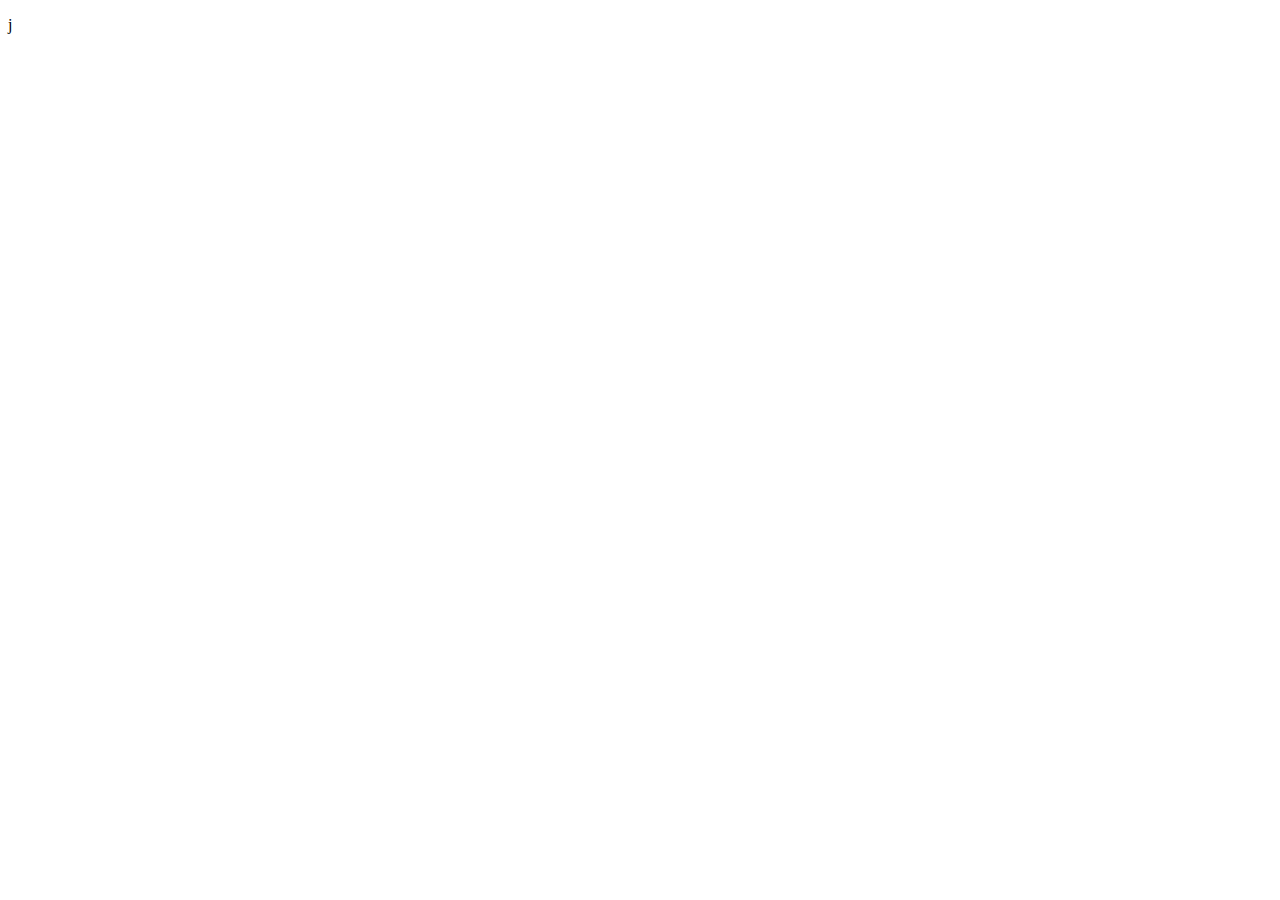
==== ggb/index.html @ 6c54e37a "deleted:    ggb/a.txt 	modified:   ggb/index.html" ====
<!DOCTYPE html>
<html>
<head>
    <meta charset='utf-8'>
    <meta http-equiv='X-UA-Compatible' content='IE=edge'>
    <title>Page Title</title>
    <meta name='viewport' content='width=device-width, initial-scale=1'>
    <link rel='stylesheet' type='text/css' media='screen' href='main.css'>
    <script src='main.js'></script>
</head>
<body>
    <p>j</p>
</body>
</html>
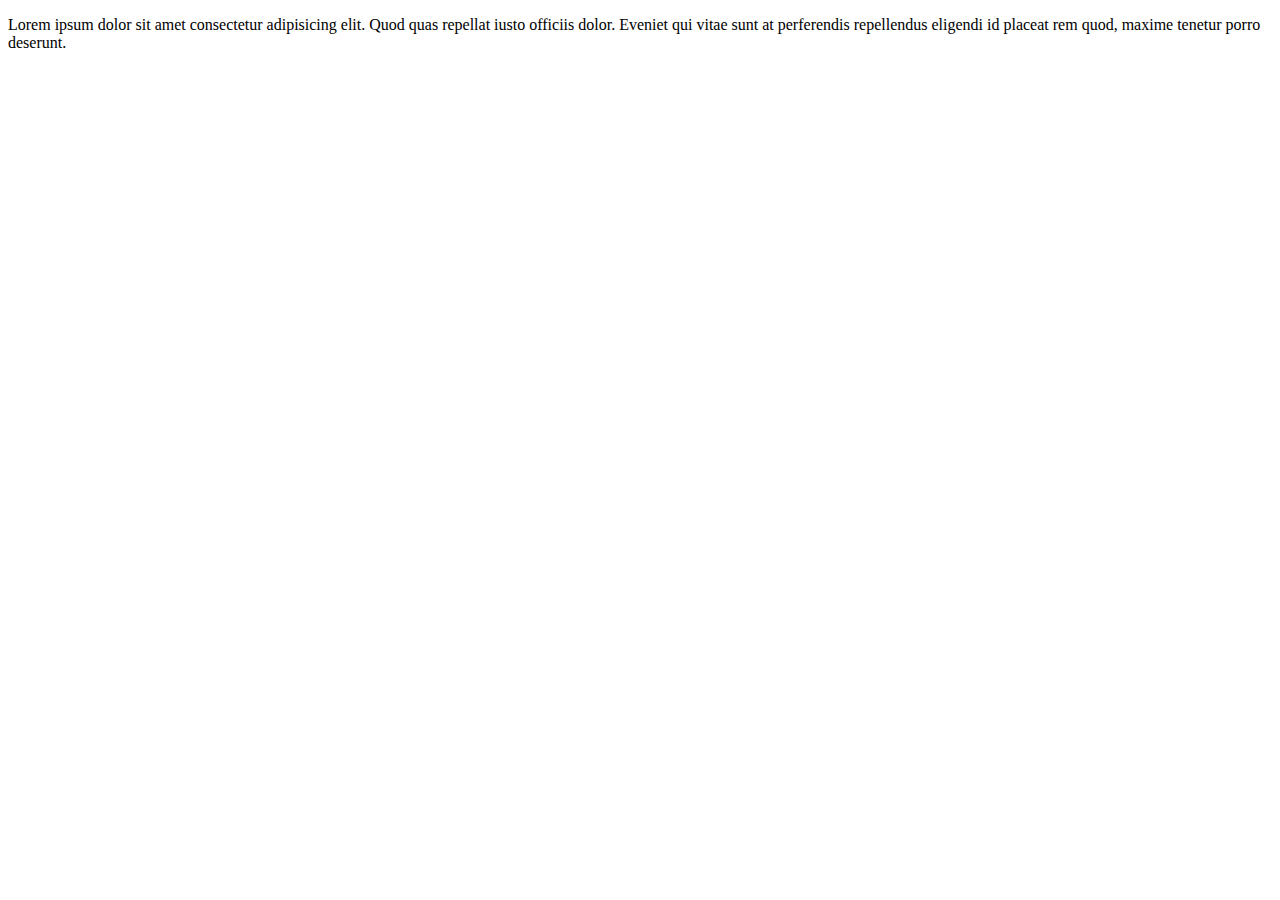
==== commit 01e469ab: "lorem" ====
--- a/ggb/index.html
+++ b/ggb/index.html
@@ -9,6 +9,6 @@
     <script src='main.js'></script>
 </head>
 <body>
-    <p>j</p>
+    <p>Lorem ipsum dolor sit amet consectetur adipisicing elit. Quod quas repellat iusto officiis dolor. Eveniet qui vitae sunt at perferendis repellendus eligendi id placeat rem quod, maxime tenetur porro deserunt.</p>
 </body>
 </html>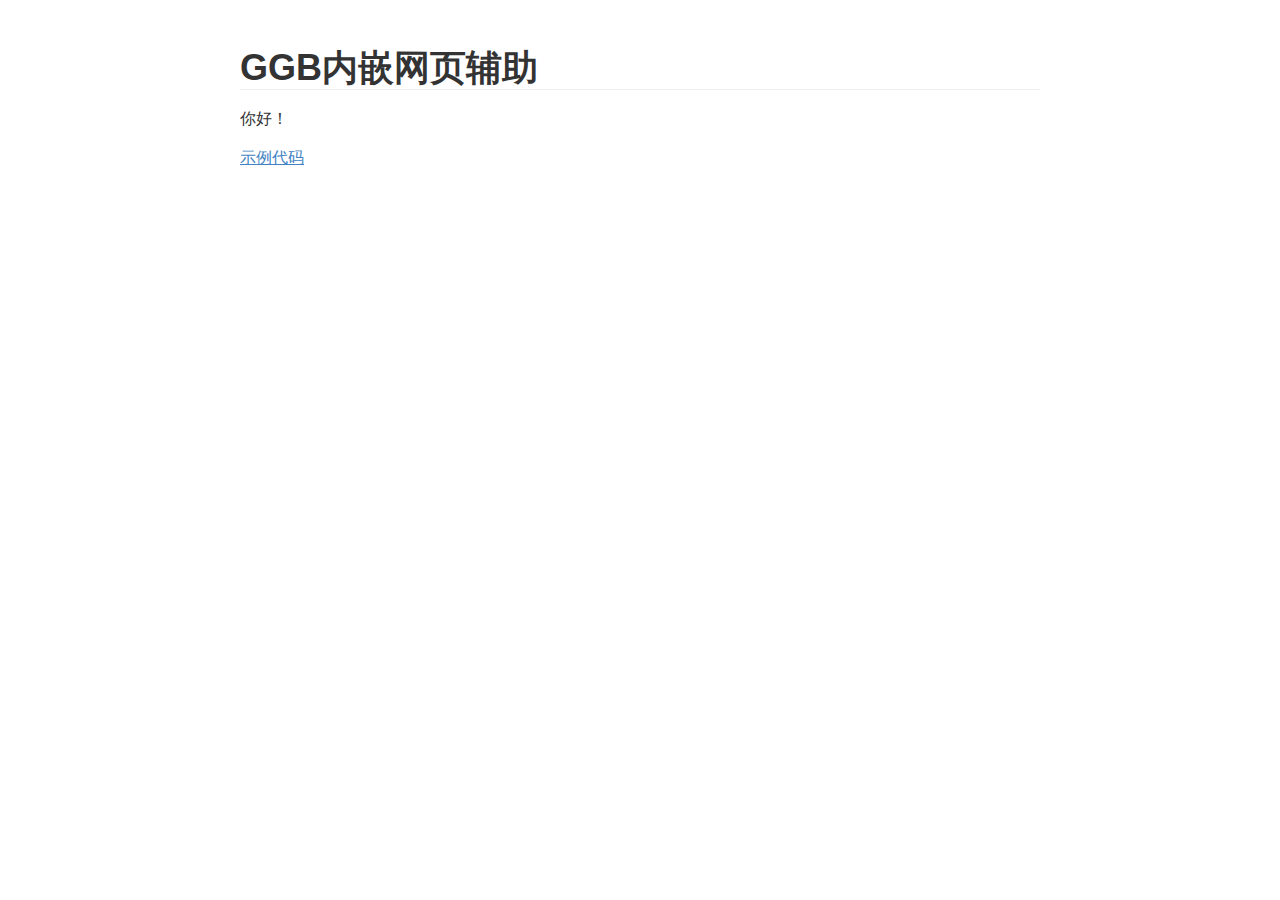
==== commit 25e83ede: "done!" ====
--- a/ggb/index.html
+++ b/ggb/index.html
@@ -1,14 +1,23 @@
 <!DOCTYPE html>
 <html>
+
 <head>
     <meta charset='utf-8'>
     <meta http-equiv='X-UA-Compatible' content='IE=edge'>
     <title>Page Title</title>
     <meta name='viewport' content='width=device-width, initial-scale=1'>
-    <link rel='stylesheet' type='text/css' media='screen' href='main.css'>
-    <script src='main.js'></script>
+    <link rel='stylesheet' type='text/css' media='screen' href='./src/main.css'>
+
 </head>
+
 <body>
-    <p>Lorem ipsum dolor sit amet consectetur adipisicing elit. Quod quas repellat iusto officiis dolor. Eveniet qui vitae sunt at perferendis repellendus eligendi id placeat rem quod, maxime tenetur porro deserunt.</p>
+    <div class="typora-export-content">
+        <div id="write" class="">
+            <h1 id="ggb内嵌网页辅助"><span>GGB内嵌网页辅助</span></h1>
+            <p><span>你好！</span></p>
+            <a href="./essays/template.html">示例代码</a>
+        </div>
+    </div>
 </body>
+
 </html>--- a/ggb/src/main.css
+++ b/ggb/src/main.css
@@ -0,0 +1,1491 @@
+/* copy from typora on mac */
+html {
+    overflow-x: initial !important;
+}
+
+:root {
+    --bg-color: #ffffff;
+    --text-color: #333333;
+    --select-text-bg-color: #B5D6FC;
+    --select-text-font-color: auto;
+    --monospace: "Lucida Console", Consolas, "Courier", monospace;
+    --title-bar-height: 20px;
+}
+
+.mac-os-11 {
+    --title-bar-height: 28px;
+}
+
+html {
+    font-size: 14px;
+    background-color: var(--bg-color);
+    color: var(--text-color);
+    font-family: "Helvetica Neue", Helvetica, Arial, sans-serif;
+    -webkit-font-smoothing: antialiased;
+}
+
+body {
+    margin: 0px;
+    padding: 0px;
+    height: auto;
+    inset: 0px;
+    font-size: 1rem;
+    line-height: 1.428571;
+    overflow-x: hidden;
+    background-image: inherit;
+    background-size: inherit;
+    background-attachment: inherit;
+    background-origin: inherit;
+    background-clip: inherit;
+    background-color: inherit;
+    tab-size: 4;
+    background-position: inherit;
+    background-repeat: inherit;
+}
+
+iframe {
+    margin: auto;
+}
+
+a.url {
+    word-break: break-all;
+}
+
+a:active,
+a:hover {
+    outline: 0px;
+}
+
+.in-text-selection,
+::selection {
+    text-shadow: none;
+    background: var(--select-text-bg-color);
+    color: var(--select-text-font-color);
+}
+
+#write {
+    margin: 0px auto;
+    height: auto;
+    width: inherit;
+    word-break: normal;
+    overflow-wrap: break-word;
+    position: relative;
+    white-space: normal;
+    overflow-x: visible;
+    padding-top: 36px;
+}
+
+#write.first-line-indent p {
+    text-indent: 2em;
+}
+
+#write.first-line-indent li p,
+#write.first-line-indent p * {
+    text-indent: 0px;
+}
+
+#write.first-line-indent li {
+    margin-left: 2em;
+}
+
+.for-image #write {
+    padding-left: 8px;
+    padding-right: 8px;
+}
+
+body.typora-export {
+    padding-left: 30px;
+    padding-right: 30px;
+}
+
+.typora-export .footnote-line,
+.typora-export li,
+.typora-export p {
+    white-space: pre-wrap;
+}
+
+.typora-export .task-list-item input {
+    pointer-events: none;
+}
+
+@media screen and (max-width: 500px) {
+    body.typora-export {
+        padding-left: 0px;
+        padding-right: 0px;
+    }
+
+    #write {
+        padding-left: 20px;
+        padding-right: 20px;
+    }
+}
+
+#write li>figure:last-child {
+    margin-bottom: 0.5rem;
+}
+
+#write ol,
+#write ul {
+    position: relative;
+}
+
+img {
+    max-width: 100%;
+    vertical-align: middle;
+    image-orientation: from-image;
+}
+
+button,
+input,
+select,
+textarea {
+    color: inherit;
+    font-family: inherit;
+    font-size: inherit;
+    font-style: inherit;
+    font-variant-caps: inherit;
+    font-weight: inherit;
+    font-stretch: inherit;
+    line-height: inherit;
+}
+
+input[type="checkbox"],
+input[type="radio"] {
+    line-height: normal;
+    padding: 0px;
+}
+
+*,
+::after,
+::before {
+    box-sizing: border-box;
+}
+
+#write h1,
+#write h2,
+#write h3,
+#write h4,
+#write h5,
+#write h6,
+#write p,
+#write pre {
+    width: inherit;
+}
+
+#write h1,
+#write h2,
+#write h3,
+#write h4,
+#write h5,
+#write h6,
+#write p {
+    position: relative;
+}
+
+p {
+    line-height: inherit;
+}
+
+h1,
+h2,
+h3,
+h4,
+h5,
+h6 {
+    break-after: avoid-page;
+    break-inside: avoid;
+    orphans: 4;
+}
+
+p {
+    orphans: 4;
+}
+
+h1 {
+    font-size: 2rem;
+}
+
+h2 {
+    font-size: 1.8rem;
+}
+
+h3 {
+    font-size: 1.6rem;
+}
+
+h4 {
+    font-size: 1.4rem;
+}
+
+h5 {
+    font-size: 1.2rem;
+}
+
+h6 {
+    font-size: 1rem;
+}
+
+.md-math-block,
+.md-rawblock,
+h1,
+h2,
+h3,
+h4,
+h5,
+h6,
+p {
+    margin-top: 1rem;
+    margin-bottom: 1rem;
+}
+
+.hidden {
+    display: none;
+}
+
+.md-blockmeta {
+    color: rgb(204, 204, 204);
+    font-weight: 700;
+    font-style: italic;
+}
+
+a {
+    cursor: pointer;
+}
+
+sup.md-footnote {
+    padding: 2px 4px;
+    background-color: rgba(238, 238, 238, 0.7);
+    color: rgb(85, 85, 85);
+    border-radius: 4px;
+    cursor: pointer;
+}
+
+sup.md-footnote a,
+sup.md-footnote a:hover {
+    color: inherit;
+    text-transform: inherit;
+    text-decoration: inherit;
+}
+
+#write input[type="checkbox"] {
+    cursor: pointer;
+    width: inherit;
+    height: inherit;
+}
+
+figure {
+    overflow-x: auto;
+    margin: 1.2em 0px;
+    max-width: calc(100% + 16px);
+    padding: 0px;
+}
+
+figure>table {
+    margin: 0px;
+}
+
+thead,
+tr {
+    break-inside: avoid;
+    break-after: auto;
+}
+
+thead {
+    display: table-header-group;
+}
+
+table {
+    border-collapse: collapse;
+    border-spacing: 0px;
+    width: 100%;
+    overflow: auto;
+    break-inside: auto;
+    text-align: left;
+}
+
+table.md-table td {
+    min-width: 32px;
+}
+
+.CodeMirror-gutters {
+    border-right-width: 0px;
+    background-color: inherit;
+}
+
+.CodeMirror-linenumber {}
+
+.CodeMirror {
+    text-align: left;
+}
+
+.CodeMirror-placeholder {
+    opacity: 0.3;
+}
+
+.CodeMirror pre {
+    padding: 0px 4px;
+}
+
+.CodeMirror-lines {
+    padding: 0px;
+}
+
+div.hr:focus {
+    cursor: none;
+}
+
+#write pre {
+    white-space: pre-wrap;
+}
+
+#write.fences-no-line-wrapping pre {
+    white-space: pre;
+}
+
+#write pre.ty-contain-cm {
+    white-space: normal;
+}
+
+.CodeMirror-gutters {
+    margin-right: 4px;
+}
+
+.md-fences {
+    font-size: 0.9rem;
+    display: block;
+    break-inside: avoid;
+    text-align: left;
+    overflow: visible;
+    white-space: pre;
+    background-image: inherit;
+    background-size: inherit;
+    background-attachment: inherit;
+    background-origin: inherit;
+    background-clip: inherit;
+    background-color: inherit;
+    position: relative !important;
+    background-position: inherit;
+    background-repeat: inherit;
+}
+
+.md-fences-adv-panel {
+    width: 100%;
+    margin-top: 10px;
+    text-align: center;
+    padding-top: 0px;
+    padding-bottom: 8px;
+    overflow-x: auto;
+}
+
+#write .md-fences.mock-cm {
+    white-space: pre-wrap;
+}
+
+.md-fences.md-fences-with-lineno {
+    padding-left: 0px;
+}
+
+#write.fences-no-line-wrapping .md-fences.mock-cm {
+    white-space: pre;
+    overflow-x: auto;
+}
+
+.md-fences.mock-cm.md-fences-with-lineno {
+    padding-left: 8px;
+}
+
+.CodeMirror-line,
+twitterwidget {
+    break-inside: avoid;
+}
+
+svg {
+    break-inside: avoid;
+}
+
+.footnotes {
+    opacity: 0.8;
+    font-size: 0.9rem;
+    margin-top: 1em;
+    margin-bottom: 1em;
+}
+
+.footnotes+.footnotes {
+    margin-top: 0px;
+}
+
+.md-reset {
+    margin: 0px;
+    padding: 0px;
+    border: 0px;
+    outline: 0px;
+    vertical-align: top;
+    text-decoration: none;
+    text-shadow: none;
+    float: none;
+    position: static;
+    width: auto;
+    height: auto;
+    white-space: nowrap;
+    cursor: inherit;
+    line-height: normal;
+    font-weight: 400;
+    text-align: left;
+    box-sizing: content-box;
+    direction: ltr;
+    background-position: 0px 0px;
+}
+
+li div {
+    padding-top: 0px;
+}
+
+blockquote {
+    margin: 1rem 0px;
+}
+
+li .mathjax-block,
+li p {
+    margin: 0.5rem 0px;
+}
+
+li blockquote {
+    margin: 1rem 0px;
+}
+
+li {
+    margin: 0px;
+    position: relative;
+}
+
+blockquote> :last-child {
+    margin-bottom: 0px;
+}
+
+blockquote> :first-child,
+li> :first-child {
+    margin-top: 0px;
+}
+
+.footnotes-area {
+    color: rgb(136, 136, 136);
+    margin-top: 0.714rem;
+    padding-bottom: 0.143rem;
+    white-space: normal;
+}
+
+#write .footnote-line {
+    white-space: pre-wrap;
+}
+
+@media print {
+
+    body,
+    html {
+        border: 1px solid transparent;
+        height: 99%;
+        break-after: avoid;
+        break-before: avoid;
+        font-variant-ligatures: no-common-ligatures;
+    }
+
+    #write {
+        margin-top: 0px;
+        padding-top: 0px;
+        border-color: transparent !important;
+        padding-bottom: 0px !important;
+    }
+
+    .typora-export * {
+        print-color-adjust: exact;
+    }
+
+    .typora-export #write {
+        break-after: avoid;
+    }
+
+    .typora-export #write::after {
+        height: 0px;
+    }
+
+    .is-mac table {
+        break-inside: avoid;
+    }
+
+    .typora-export-show-outline .typora-export-sidebar {
+        display: none;
+    }
+}
+
+.footnote-line {
+    margin-top: 0.714em;
+    font-size: 0.7em;
+}
+
+a img,
+img a {
+    cursor: pointer;
+}
+
+pre.md-meta-block {
+    font-size: 0.8rem;
+    min-height: 0.8rem;
+    white-space: pre-wrap;
+    background-color: rgb(204, 204, 204);
+    display: block;
+    overflow-x: hidden;
+}
+
+p>.md-image:only-child:not(.md-img-error) img,
+p>img:only-child {
+    display: block;
+    margin: auto;
+}
+
+#write.first-line-indent p>.md-image:only-child:not(.md-img-error) img {
+    left: -2em;
+    position: relative;
+}
+
+p>.md-image:only-child {
+    display: inline-block;
+    width: 100%;
+}
+
+#write .MathJax_Display {
+    margin: 0.8em 0px 0px;
+}
+
+.md-math-block {
+    width: 100%;
+}
+
+.md-math-block:not(:empty)::after {
+    display: none;
+}
+
+.MathJax_ref {
+    fill: currentcolor;
+}
+
+[contenteditable="true"]:active,
+[contenteditable="true"]:focus,
+[contenteditable="false"]:active,
+[contenteditable="false"]:focus {
+    outline: 0px;
+    box-shadow: none;
+}
+
+.md-task-list-item {
+    position: relative;
+    list-style-type: none;
+}
+
+.task-list-item.md-task-list-item {
+    padding-left: 0px;
+}
+
+.md-task-list-item>input {
+    position: absolute;
+    top: 0px;
+    left: 0px;
+    margin-left: -1.2em;
+    margin-top: calc(1em - 10px);
+    border: none;
+}
+
+.math {
+    font-size: 1rem;
+}
+
+.md-toc {
+    min-height: 3.58rem;
+    position: relative;
+    font-size: 0.9rem;
+    border-radius: 10px;
+}
+
+.md-toc-content {
+    position: relative;
+    margin-left: 0px;
+}
+
+.md-toc-content::after,
+.md-toc::after {
+    display: none;
+}
+
+.md-toc-item {
+    display: block;
+    color: rgb(65, 131, 196);
+}
+
+.md-toc-item a {
+    text-decoration: none;
+}
+
+.md-toc-inner:hover {
+    text-decoration: underline;
+}
+
+.md-toc-inner {
+    display: inline-block;
+    cursor: pointer;
+}
+
+.md-toc-h1 .md-toc-inner {
+    margin-left: 0px;
+    font-weight: 700;
+}
+
+.md-toc-h2 .md-toc-inner {
+    margin-left: 2em;
+}
+
+.md-toc-h3 .md-toc-inner {
+    margin-left: 4em;
+}
+
+.md-toc-h4 .md-toc-inner {
+    margin-left: 6em;
+}
+
+.md-toc-h5 .md-toc-inner {
+    margin-left: 8em;
+}
+
+.md-toc-h6 .md-toc-inner {
+    margin-left: 10em;
+}
+
+@media screen and (max-width: 48em) {
+    .md-toc-h3 .md-toc-inner {
+        margin-left: 3.5em;
+    }
+
+    .md-toc-h4 .md-toc-inner {
+        margin-left: 5em;
+    }
+
+    .md-toc-h5 .md-toc-inner {
+        margin-left: 6.5em;
+    }
+
+    .md-toc-h6 .md-toc-inner {
+        margin-left: 8em;
+    }
+}
+
+a.md-toc-inner {
+    font-size: inherit;
+    font-style: inherit;
+    font-weight: inherit;
+    line-height: inherit;
+}
+
+.footnote-line a:not(.reversefootnote) {
+    color: inherit;
+}
+
+.reversefootnote {
+    font-family: ui-monospace, sans-serif;
+}
+
+.md-attr {
+    display: none;
+}
+
+.md-fn-count::after {
+    content: ".";
+}
+
+code,
+pre,
+samp,
+tt {
+    font-family: var(--monospace);
+}
+
+kbd {
+    margin: 0px 0.1em;
+    padding: 0.1em 0.6em;
+    font-size: 0.8em;
+    color: rgb(36, 39, 41);
+    background-color: rgb(255, 255, 255);
+    border: 1px solid rgb(173, 179, 185);
+    border-radius: 3px;
+    box-shadow: rgba(12, 13, 14, 0.2) 0px 1px 0px, rgb(255, 255, 255) 0px 0px 0px 2px inset;
+    white-space: nowrap;
+    vertical-align: middle;
+}
+
+.md-comment {
+    color: rgb(162, 127, 3);
+    opacity: 0.6;
+    font-family: var(--monospace);
+}
+
+code {
+    text-align: left;
+}
+
+a.md-print-anchor {
+    white-space: pre !important;
+    border: none !important;
+    display: inline-block !important;
+    position: absolute !important;
+    width: 1px !important;
+    right: 0px !important;
+    outline: 0px !important;
+    text-shadow: initial !important;
+    background-position: 0px 0px !important;
+}
+
+.os-windows.monocolor-emoji .md-emoji {
+    font-family: "Segoe UI Symbol", sans-serif;
+}
+
+.md-diagram-panel>svg {
+    max-width: 100%;
+}
+
+[lang="flow"] svg,
+[lang="mermaid"] svg {
+    max-width: 100%;
+    height: auto;
+}
+
+[lang="mermaid"] .node text {
+    font-size: 1rem;
+}
+
+table tr th {
+    border-bottom-width: 0px;
+}
+
+video {
+    max-width: 100%;
+    display: block;
+    margin: 0px auto;
+}
+
+iframe {
+    max-width: 100%;
+    width: 100%;
+    border: none;
+}
+
+.highlight td,
+.highlight tr {
+    border: 0px;
+}
+
+mark {
+    background-color: rgb(255, 255, 0);
+    color: rgb(0, 0, 0);
+}
+
+.md-html-inline .md-plain,
+.md-html-inline strong,
+mark .md-inline-math,
+mark strong {
+    color: inherit;
+}
+
+.md-expand mark .md-meta {
+    opacity: 0.3 !important;
+}
+
+mark .md-meta {
+    color: rgb(0, 0, 0);
+}
+
+@media print {
+
+    .typora-export h1,
+    .typora-export h2,
+    .typora-export h3,
+    .typora-export h4,
+    .typora-export h5,
+    .typora-export h6 {
+        break-inside: avoid;
+    }
+}
+
+.md-diagram-panel .messageText {
+    stroke: none !important;
+}
+
+.md-diagram-panel .start-state {
+    fill: var(--node-fill);
+}
+
+.md-diagram-panel .edgeLabel rect {
+    opacity: 1 !important;
+}
+
+.md-fences.md-fences-math {
+    font-size: 1em;
+}
+
+.md-fences-advanced:not(.md-focus) {
+    padding: 0px;
+    white-space: nowrap;
+    border: 0px;
+}
+
+.md-fences-advanced:not(.md-focus) {
+    background-image: inherit;
+    background-size: inherit;
+    background-attachment: inherit;
+    background-origin: inherit;
+    background-clip: inherit;
+    background-color: inherit;
+    background-position: inherit;
+    background-repeat: inherit;
+}
+
+.typora-export-show-outline .typora-export-content {
+    max-width: 1440px;
+    margin: auto;
+    display: flex;
+    flex-direction: row;
+}
+
+.typora-export-sidebar {
+    width: 300px;
+    font-size: 0.8rem;
+    margin-top: 80px;
+    margin-right: 18px;
+}
+
+.typora-export-show-outline #write {
+    --webkit-flex: 2;
+    flex: 2 1 0%;
+}
+
+.typora-export-sidebar .outline-content {
+    position: fixed;
+    top: 0px;
+    max-height: 100%;
+    overflow: hidden auto;
+    padding-bottom: 30px;
+    padding-top: 60px;
+    width: 300px;
+}
+
+@media screen and (max-width: 1024px) {
+
+    .typora-export-sidebar,
+    .typora-export-sidebar .outline-content {
+        width: 240px;
+    }
+}
+
+@media screen and (max-width: 800px) {
+    .typora-export-sidebar {
+        display: none;
+    }
+}
+
+.outline-content li,
+.outline-content ul {
+    margin-left: 0px;
+    margin-right: 0px;
+    padding-left: 0px;
+    padding-right: 0px;
+    list-style: none;
+}
+
+.outline-content ul {
+    margin-top: 0px;
+    margin-bottom: 0px;
+}
+
+.outline-content strong {
+    font-weight: 400;
+}
+
+.outline-expander {
+    width: 1rem;
+    height: 1.428571rem;
+    position: relative;
+    display: table-cell;
+    vertical-align: middle;
+    cursor: pointer;
+    padding-left: 4px;
+}
+
+.outline-expander::before {
+    content: "";
+    position: relative;
+    font-family: Ionicons;
+    display: inline-block;
+    font-size: 8px;
+    vertical-align: middle;
+}
+
+.outline-item {
+    padding-top: 3px;
+    padding-bottom: 3px;
+    cursor: pointer;
+}
+
+.outline-expander:hover::before {
+    content: "";
+}
+
+.outline-h1>.outline-item {
+    padding-left: 0px;
+}
+
+.outline-h2>.outline-item {
+    padding-left: 1em;
+}
+
+.outline-h3>.outline-item {
+    padding-left: 2em;
+}
+
+.outline-h4>.outline-item {
+    padding-left: 3em;
+}
+
+.outline-h5>.outline-item {
+    padding-left: 4em;
+}
+
+.outline-h6>.outline-item {
+    padding-left: 5em;
+}
+
+.outline-label {
+    cursor: pointer;
+    display: table-cell;
+    vertical-align: middle;
+    text-decoration: none;
+    color: inherit;
+}
+
+.outline-label:hover {
+    text-decoration: underline;
+}
+
+.outline-item:hover {
+    border-color: rgb(245, 245, 245);
+    background-color: var(--item-hover-bg-color);
+}
+
+.outline-item:hover {
+    margin-left: -28px;
+    margin-right: -28px;
+    border-left-width: 28px;
+    border-left-style: solid;
+    border-left-color: transparent;
+    border-right-width: 28px;
+    border-right-style: solid;
+    border-right-color: transparent;
+}
+
+.outline-item-single .outline-expander::before,
+.outline-item-single .outline-expander:hover::before {
+    display: none;
+}
+
+.outline-item-open>.outline-item>.outline-expander::before {
+    content: "";
+}
+
+.outline-children {
+    display: none;
+}
+
+.info-panel-tab-wrapper {
+    display: none;
+}
+
+.outline-item-open>.outline-children {
+    display: block;
+}
+
+.typora-export .outline-item {
+    padding-top: 1px;
+    padding-bottom: 1px;
+}
+
+.typora-export .outline-item:hover {
+    margin-right: -8px;
+    border-right-width: 8px;
+    border-right-style: solid;
+    border-right-color: transparent;
+}
+
+.typora-export .outline-expander::before {
+    content: "+";
+    font-family: inherit;
+    top: -1px;
+}
+
+.typora-export .outline-expander:hover::before,
+.typora-export .outline-item-open>.outline-item>.outline-expander::before {
+    content: "−";
+}
+
+.typora-export-collapse-outline .outline-children {
+    display: none;
+}
+
+.typora-export-collapse-outline .outline-item-open>.outline-children,
+.typora-export-no-collapse-outline .outline-children {
+    display: block;
+}
+
+.typora-export-no-collapse-outline .outline-expander::before {
+    content: "" !important;
+}
+
+.typora-export-show-outline .outline-item-active>.outline-item .outline-label {
+    font-weight: 700;
+}
+
+.md-inline-math-container mjx-container {
+    zoom: 0.95;
+}
+
+
+:root {
+    --side-bar-bg-color: #fafafa;
+    --control-text-color: #777;
+}
+
+@include-when-export url(https://fonts.loli.net/css?family=Open+Sans:400italic,700italic,700,400&subset=latin,latin-ext);
+
+/* open-sans-regular - latin-ext_latin */
+/* open-sans-italic - latin-ext_latin */
+/* open-sans-700 - latin-ext_latin */
+/* open-sans-700italic - latin-ext_latin */
+html {
+    font-size: 16px;
+    -webkit-font-smoothing: antialiased;
+}
+
+body {
+    font-family: "Open Sans", "Clear Sans", "Helvetica Neue", Helvetica, Arial, 'Segoe UI Emoji', sans-serif;
+    color: rgb(51, 51, 51);
+    line-height: 1.6;
+}
+
+#write {
+    max-width: 860px;
+    margin: 0 auto;
+    padding: 30px;
+    padding-bottom: 100px;
+}
+
+@media only screen and (min-width: 1400px) {
+    #write {
+        max-width: 1024px;
+    }
+}
+
+@media only screen and (min-width: 1800px) {
+    #write {
+        max-width: 1200px;
+    }
+}
+
+#write>ul:first-child,
+#write>ol:first-child {
+    margin-top: 30px;
+}
+
+a {
+    color: #4183C4;
+}
+
+h1,
+h2,
+h3,
+h4,
+h5,
+h6 {
+    position: relative;
+    margin-top: 1rem;
+    margin-bottom: 1rem;
+    font-weight: bold;
+    line-height: 1.4;
+    cursor: text;
+}
+
+h1:hover a.anchor,
+h2:hover a.anchor,
+h3:hover a.anchor,
+h4:hover a.anchor,
+h5:hover a.anchor,
+h6:hover a.anchor {
+    text-decoration: none;
+}
+
+h1 tt,
+h1 code {
+    font-size: inherit;
+}
+
+h2 tt,
+h2 code {
+    font-size: inherit;
+}
+
+h3 tt,
+h3 code {
+    font-size: inherit;
+}
+
+h4 tt,
+h4 code {
+    font-size: inherit;
+}
+
+h5 tt,
+h5 code {
+    font-size: inherit;
+}
+
+h6 tt,
+h6 code {
+    font-size: inherit;
+}
+
+h1 {
+    font-size: 2.25em;
+    line-height: 1.2;
+    border-bottom: 1px solid #eee;
+}
+
+h2 {
+    font-size: 1.75em;
+    line-height: 1.225;
+    border-bottom: 1px solid #eee;
+}
+
+/*@media print {
+    .typora-export h1,
+    .typora-export h2 {
+        border-bottom: none;
+        padding-bottom: initial;
+    }
+
+    .typora-export h1::after,
+    .typora-export h2::after {
+        content: "";
+        display: block;
+        height: 100px;
+        margin-top: -96px;
+        border-top: 1px solid #eee;
+    }
+}*/
+
+h3 {
+    font-size: 1.5em;
+    line-height: 1.43;
+}
+
+h4 {
+    font-size: 1.25em;
+}
+
+h5 {
+    font-size: 1em;
+}
+
+h6 {
+    font-size: 1em;
+    color: #777;
+}
+
+p,
+blockquote,
+ul,
+ol,
+dl,
+table {
+    margin: 0.8em 0;
+}
+
+li>ol,
+li>ul {
+    margin: 0 0;
+}
+
+hr {
+    height: 2px;
+    padding: 0;
+    margin: 16px 0;
+    background-color: #e7e7e7;
+    border: 0 none;
+    overflow: hidden;
+    box-sizing: content-box;
+}
+
+li p.first {
+    display: inline-block;
+}
+
+ul,
+ol {
+    padding-left: 30px;
+}
+
+ul:first-child,
+ol:first-child {
+    margin-top: 0;
+}
+
+ul:last-child,
+ol:last-child {
+    margin-bottom: 0;
+}
+
+blockquote {
+    border-left: 4px solid #dfe2e5;
+    padding: 0 15px;
+    color: #777777;
+}
+
+blockquote blockquote {
+    padding-right: 0;
+}
+
+table {
+    padding: 0;
+    word-break: initial;
+}
+
+table tr {
+    border: 1px solid #dfe2e5;
+    margin: 0;
+    padding: 0;
+}
+
+table tr:nth-child(2n),
+thead {
+    background-color: #f8f8f8;
+}
+
+table th {
+    font-weight: bold;
+    border: 1px solid #dfe2e5;
+    border-bottom: 0;
+    margin: 0;
+    padding: 6px 13px;
+}
+
+table td {
+    border: 1px solid #dfe2e5;
+    margin: 0;
+    padding: 6px 13px;
+}
+
+table th:first-child,
+table td:first-child {
+    margin-top: 0;
+}
+
+table th:last-child,
+table td:last-child {
+    margin-bottom: 0;
+}
+
+.CodeMirror-lines {
+    padding-left: 4px;
+}
+
+.code-tooltip {
+    box-shadow: 0 1px 1px 0 rgba(0, 28, 36, .3);
+    border-top: 1px solid #eef2f2;
+}
+
+.md-fences,
+code,
+tt {
+    border: 1px solid #e7eaed;
+    background-color: #f8f8f8;
+    border-radius: 3px;
+    padding: 0;
+    padding: 2px 4px 0px 4px;
+    font-size: 0.9em;
+}
+
+code {
+    background-color: #f3f4f4;
+    padding: 0 2px 0 2px;
+}
+
+.md-fences {
+    margin-bottom: 15px;
+    margin-top: 15px;
+    padding-top: 8px;
+    padding-bottom: 6px;
+}
+
+
+.md-task-list-item>input {
+    margin-left: -1.3em;
+}
+
+@media print {
+    html {
+        font-size: 13px;
+    }
+
+    pre {
+        page-break-inside: avoid;
+        word-wrap: break-word;
+    }
+}
+
+.md-fences {
+    background-color: #f8f8f8;
+}
+
+#write pre.md-meta-block {
+    padding: 1rem;
+    font-size: 85%;
+    line-height: 1.45;
+    background-color: #f7f7f7;
+    border: 0;
+    border-radius: 3px;
+    color: #777777;
+    margin-top: 0 !important;
+}
+
+.mathjax-block>.code-tooltip {
+    bottom: .375rem;
+}
+
+.md-mathjax-midline {
+    background: #fafafa;
+}
+
+#write>h3.md-focus:before {
+    left: -1.5625rem;
+    top: .375rem;
+}
+
+#write>h4.md-focus:before {
+    left: -1.5625rem;
+    top: .285714286rem;
+}
+
+#write>h5.md-focus:before {
+    left: -1.5625rem;
+    top: .285714286rem;
+}
+
+#write>h6.md-focus:before {
+    left: -1.5625rem;
+    top: .285714286rem;
+}
+
+.md-image>.md-meta {
+    /*border: 1px solid #ddd;*/
+    border-radius: 3px;
+    padding: 2px 0px 0px 4px;
+    font-size: 0.9em;
+    color: inherit;
+}
+
+.md-tag {
+    color: #a7a7a7;
+    opacity: 1;
+}
+
+.md-toc {
+    margin-top: 20px;
+    padding-bottom: 20px;
+}
+
+.sidebar-tabs {
+    border-bottom: none;
+}
+
+#typora-quick-open {
+    border: 1px solid #ddd;
+    background-color: #f8f8f8;
+}
+
+#typora-quick-open-item {
+    background-color: #FAFAFA;
+    border-color: #FEFEFE #e5e5e5 #e5e5e5 #eee;
+    border-style: solid;
+    border-width: 1px;
+}
+
+/** focus mode */
+.on-focus-mode blockquote {
+    border-left-color: rgba(85, 85, 85, 0.12);
+}
+
+header,
+.context-menu,
+.megamenu-content,
+footer {
+    font-family: "Segoe UI", "Arial", sans-serif;
+}
+
+.file-node-content:hover .file-node-icon,
+.file-node-content:hover .file-node-open-state {
+    visibility: visible;
+}
+
+.mac-seamless-mode #typora-sidebar {
+    background-color: #fafafa;
+    background-color: var(--side-bar-bg-color);
+}
+
+.md-lang {
+    color: #b4654d;
+}
+
+/*.html-for-mac {
+    --item-hover-bg-color: #E6F0FE;
+}*/
+
+#md-notification .btn {
+    border: 0;
+}
+
+.dropdown-menu .divider {
+    border-color: #e5e5e5;
+    opacity: 0.4;
+}
+
+.ty-preferences .window-content {
+    background-color: #fafafa;
+}
+
+.ty-preferences .nav-group-item.active {
+    color: white;
+    background: #999;
+}
+
+.menu-item-container a.menu-style-btn {
+    background-color: #f5f8fa;
+    background-image: linear-gradient(180deg, hsla(0, 0%, 100%, 0.8), hsla(0, 0%, 100%, 0));
+}
+
+
+@media print {
+    @page {
+        margin: 0 0 0 0;
+    }
+
+    body.typora-export {
+        padding-left: 0;
+        padding-right: 0;
+    }
+
+    #write {
+        padding: 0;
+    }
+}
